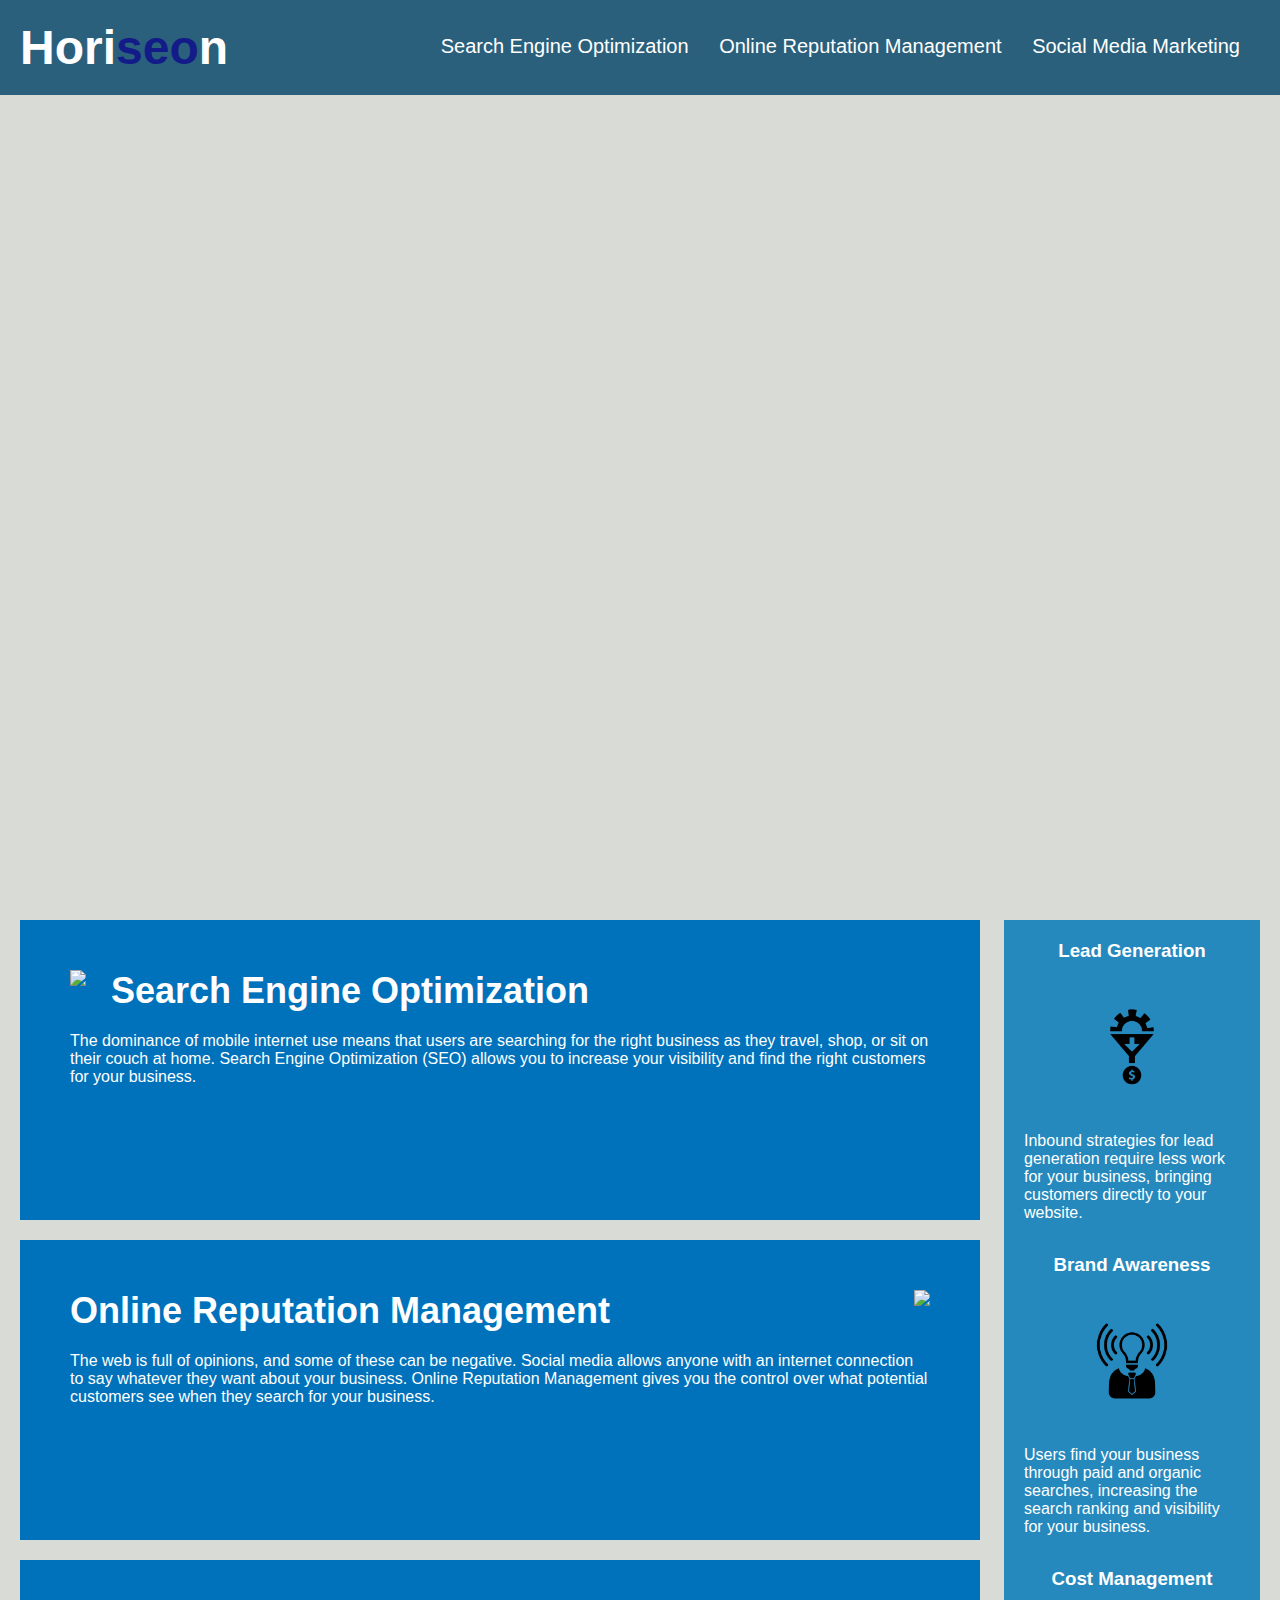
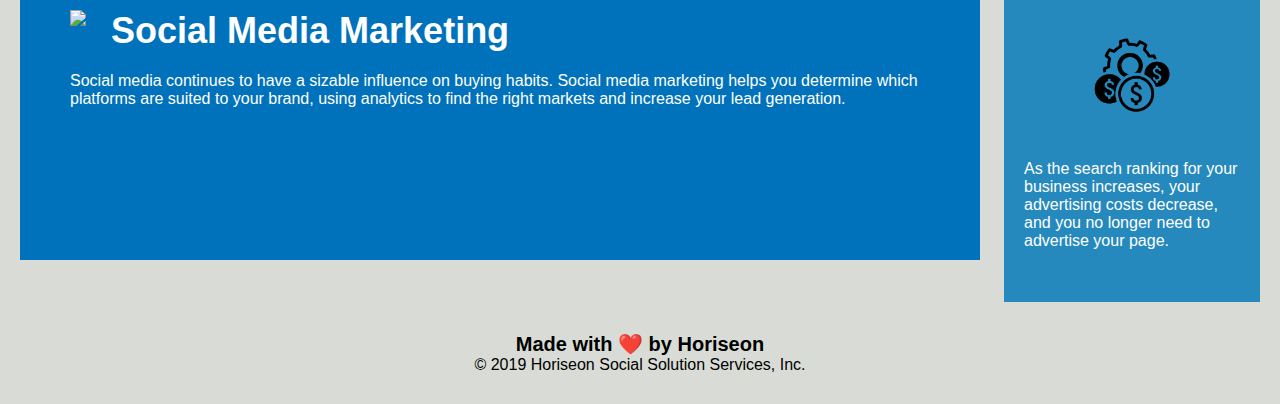
==== Challenge_1.html @ 83c959a8 "cleaned up CSS" ====
<!DOCTYPE html>
<html lang="en-us">

<head>
    <meta charset="UTF-8" />
    <link rel="stylesheet" href="./assets/css/style.css">
    <title>Horiseon</title>
</head>

<body>
    <div class="header">
        <h1>Hori<span class="seo">seo</span>n</h1>
        <div>
            <ul>
                <li>
                    <a href="#search-engine-optimization">Search Engine Optimization</a>
                </li>
                <li>
                    <a href="#online-reputation-management">Online Reputation Management</a>
                </li>
                <li>
                    <a href="#social-media-marketing">Social Media Marketing</a>
                </li>
            </ul>
        </div>
    </div>
    <div class="hero"></div>
    <div class="content">
        <div class="search-engine-optimization">
            <img src="./assets/images/search-engine-optimization.jpg" class="float-left" />
            <h2>Search Engine Optimization</h2>
            <p>
                The dominance of mobile internet use means that users are searching for the right business as they travel, shop, or sit on their couch at home. Search Engine Optimization (SEO) allows you to increase your visibility and find the right customers for your business.
            </p>
        </div>
        <div id="online-reputation-management" class="online-reputation-management">
            <img src="./assets/images/online-reputation-management.jpg" class="float-right" />
            <h2>Online Reputation Management</h2>
            <p>
                The web is full of opinions, and some of these can be negative. Social media allows anyone with an internet connection to say whatever they want about your business. Online Reputation Management gives you the control over what potential customers see when they search for your business.
            </p>
        </div>
        <div id="social-media-marketing" class="social-media-marketing">
            <img src="./assets/images/social-media-marketing.jpg" class="float-left" />
            <h2>Social Media Marketing</h2>
            <p>
                Social media continues to have a sizable influence on buying habits. Social media marketing helps you determine which platforms are suited to your brand, using analytics to find the right markets and increase your lead generation.
            </p>
        </div>
    </div>
    <div class="benefits">
        <div class="benefit-lead">
            <h3>Lead Generation</h3>
            <img src="./assets/images/lead-generation.png" />
            <p>
                Inbound strategies for lead generation require less work for your business, bringing customers directly to your website.
            </p>
        </div>
        <div class="benefit-brand">
            <h3>Brand Awareness</h3>
            <img src="./assets/images/brand-awareness.png" />
            <p>
                Users find your business through paid and organic searches, increasing the search ranking and visibility for your business.
            </p>
        </div>
        <div class="benefit-cost">
            <h3>Cost Management</h3>
            <img src="./assets/images/cost-management.png" />
            <p>
                As the search ranking for your business increases, your advertising costs decrease, and you no longer need to advertise your page.
            </p>
        </div>
    </div>
    <div class="footer">
        <h2>Made with ❤️️ by Horiseon</h2>
        <p>
            &copy; 2019 Horiseon Social Solution Services, Inc.
        </p>
    </div>
</body>

</html>
---- assets/css/style.css ----
* {
    box-sizing: border-box;
    padding: 0;
    margin: 0;
}

body {
    background-color: #d9dcd6;
}

.header {
    padding: 20px;
    font-family: 'Trebuchet MS', 'Lucida Sans Unicode', 'Lucida Grande', 'Lucida Sans', Arial, sans-serif;
    background-color: #2a607c;
    color: #ffffff;
}

.header h1 {
    display: inline-block;
    font-size: 48px;
}

.header h1 .seo {
    color: #121b88;
}

.header div {
    padding-top: 15px;
    margin-right: 20px;
    float: right;
    font-family: 'Gill Sans', 'Gill Sans MT', Calibri, 'Trebuchet MS', sans-serif;
    font-size: 20px;
}

.header div ul {
    list-style-type: none;
}

.header div ul li {
    display: inline-block;
    margin-left: 25px;
}

a {
    color: #ffffff;
    text-decoration: none;
}

p {
    font-size: 16px;
}

.hero {
    height: 800px;
    width: 100%;
    margin-bottom: 25px;
    background-image: url("../images/digital-marketing-meeting.jpg");
    background-size: cover;
    background-position: center;
}

.float-left {
    float: left;
    margin-right: 25px;
}

.float-right {
    float: right;
    margin-left: 25px;
}

.content {
    width: 75%;
    display: inline-block;
    margin-left: 20px;
}

.benefits {
    margin-right: 20px;
    padding: 20px;
    clear: both;
    float: right;
    width: 20%;
    height: 100%;
    font-family: 'Gill Sans', 'Gill Sans MT', Calibri, 'Trebuchet MS', sans-serif;
    background-color: #2589bd;
}

.benefit-lead, .benefit-brand, .benefit-cost{
    margin-bottom: 32px;
    color: #ffffff;
}

.benefit-lead h3, .benefit-brand h3, .benefit-cost h3 {
    margin-bottom: 10px;
    text-align: center;
}

.benefit-lead img, .benefit-brand img, .benefit-cost img {
    display: block;
    margin: 10px auto;
    max-width: 150px;
}

.search-engine-optimization, .online-reputation-management, .social-media-marketing {
    margin-bottom: 20px;
    padding: 50px;
    height: 300px;
    font-family: 'Gill Sans', 'Gill Sans MT', Calibri, 'Trebuchet MS', sans-serif;
    background-color: #0072bb;
    color: #ffffff;
}

.search-engine-optimization img, .online-reputation-management img, .social-media-marketing img {
    max-height: 200px;
}

.search-engine-optimization h2, .online-reputation-management h2, .social-media-marketing h2 {
    margin-bottom: 20px;
    font-size: 36px;
}

.footer {
    padding: 30px;
    clear: both;
    font-family: 'Trebuchet MS', 'Lucida Sans Unicode', 'Lucida Grande', 'Lucida Sans', Arial, sans-serif;
    text-align: center;
}

.footer h2 {
    font-size: 20px;
}
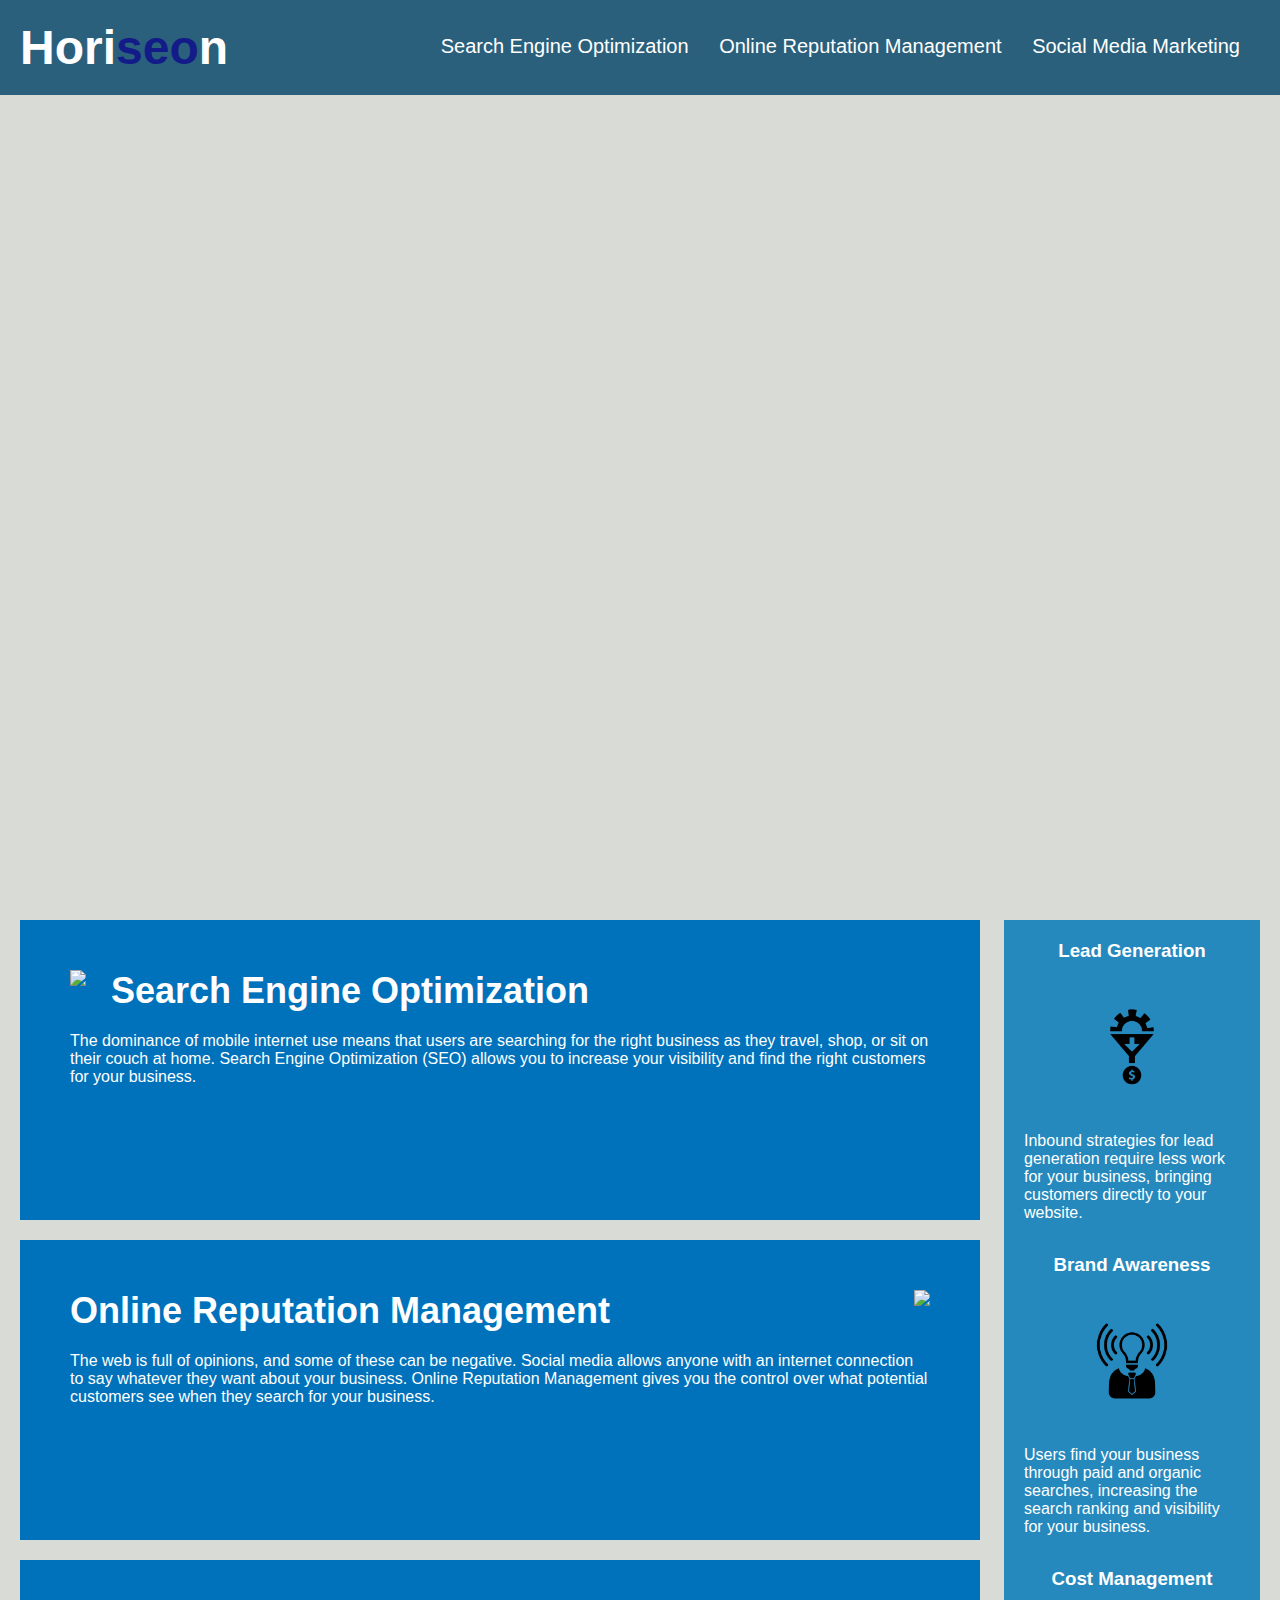
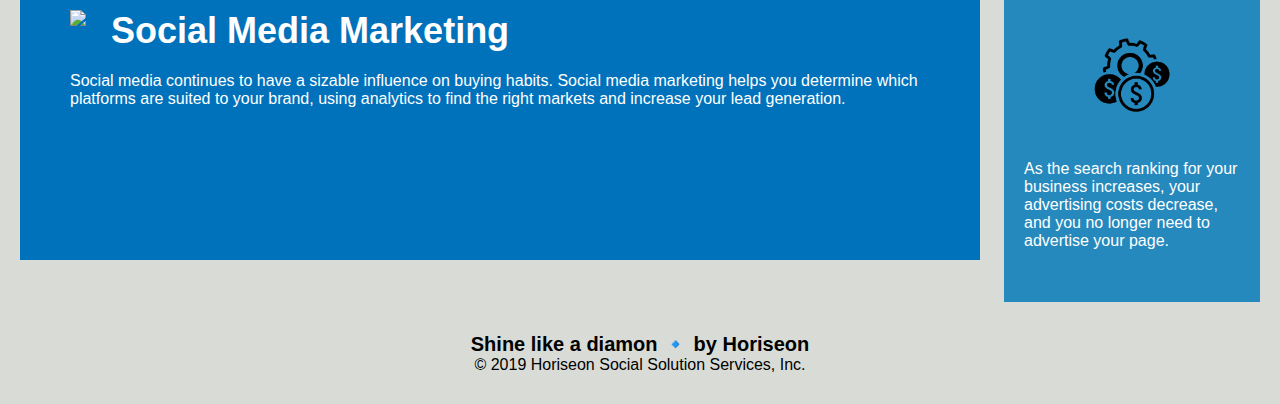
==== commit 5a8bc514: "changed style elements in HTML." ====
--- a/Challenge_1.html
+++ b/Challenge_1.html
@@ -72,7 +72,7 @@
         </div>
     </div>
     <div class="footer">
-        <h2>Made with ❤️️ by Horiseon</h2>
+        <h2>Shine like a diamon &#128313; by Horiseon</h2>
         <p>
             &copy; 2019 Horiseon Social Solution Services, Inc.
         </p>
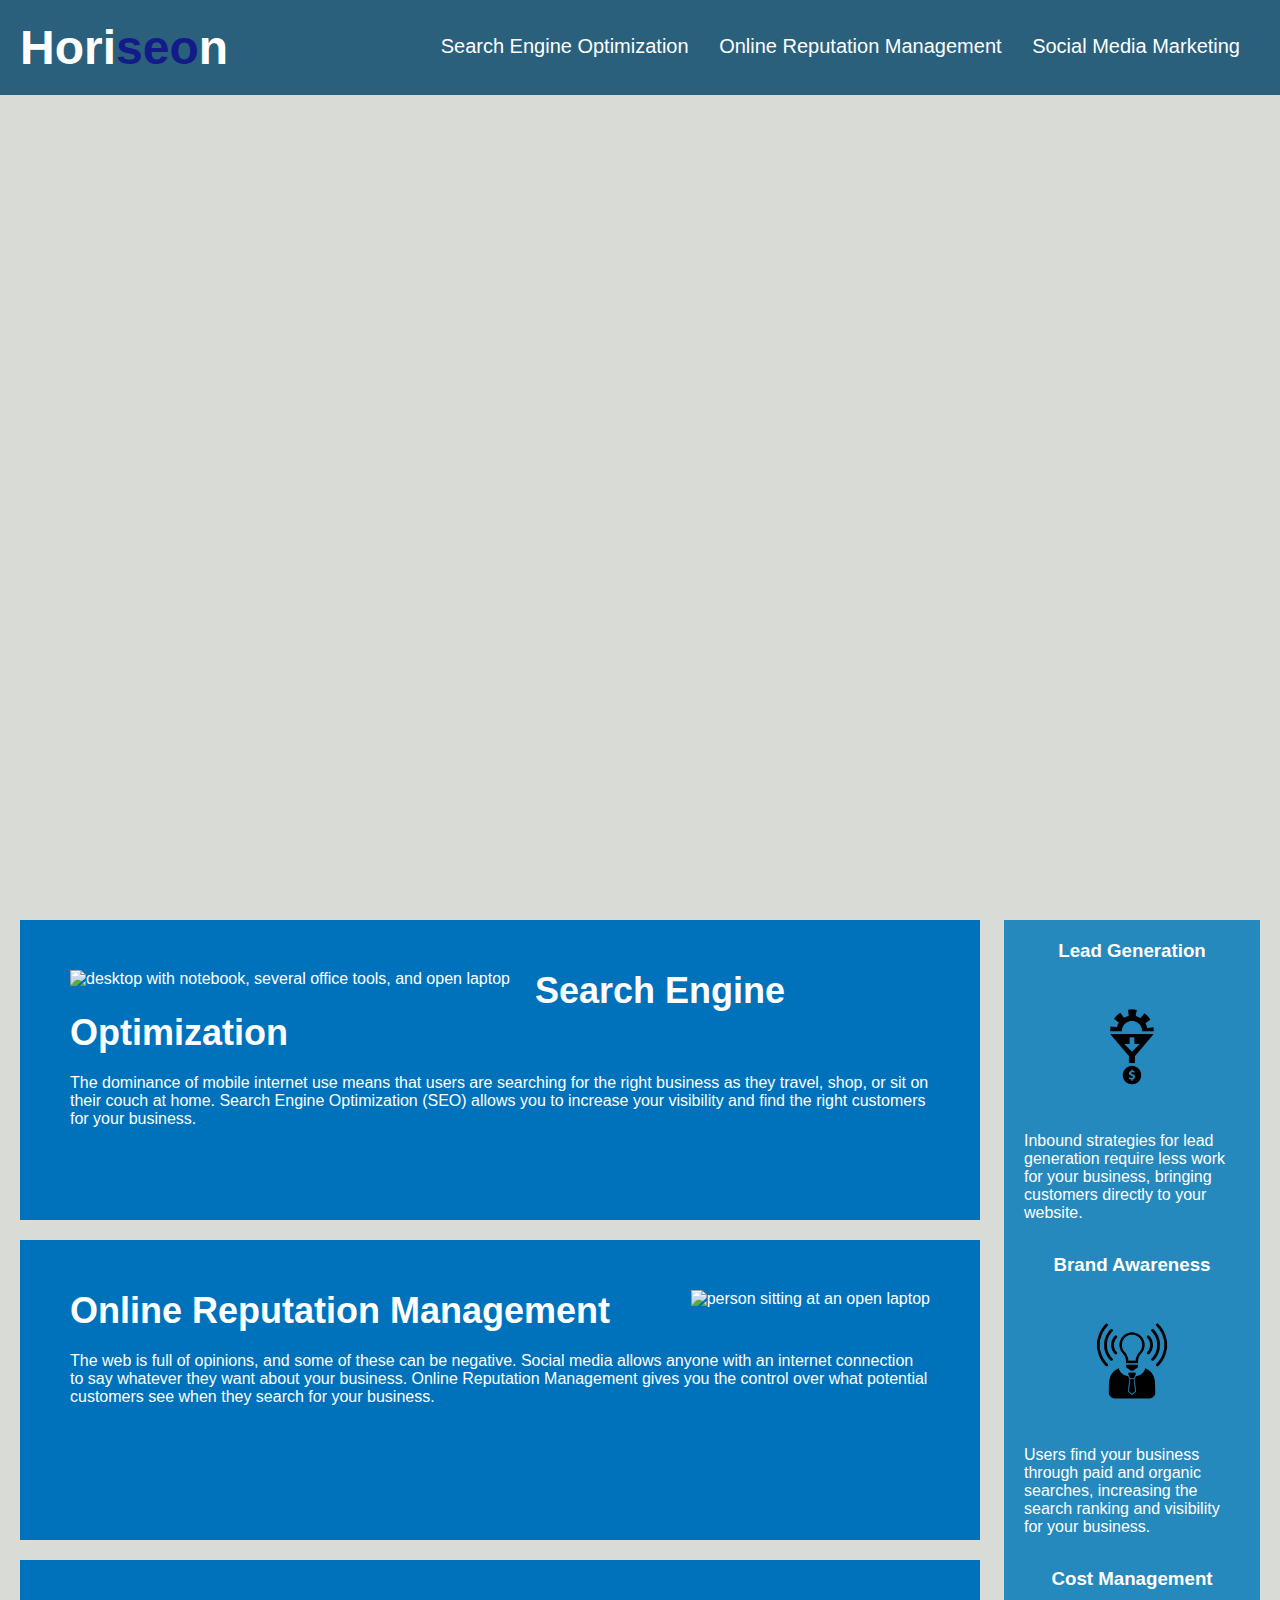
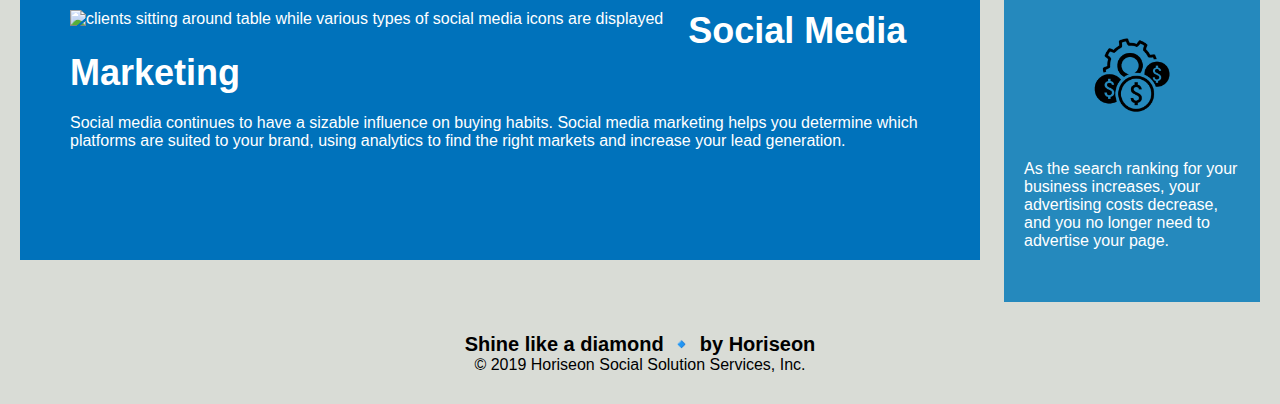
==== commit d6a9f20e: "added alternate text to images, and corrected a typo in the footer" ====
--- a/Challenge_1.html
+++ b/Challenge_1.html
@@ -4,7 +4,7 @@
 <head>
     <meta charset="UTF-8" />
     <link rel="stylesheet" href="./assets/css/style.css">
-    <title>Horiseon</title>
+    <title>Search Engine Optimization</title>
 </head>
 
 <body>
@@ -27,21 +27,21 @@
     <div class="hero"></div>
     <div class="content">
         <div class="search-engine-optimization">
-            <img src="./assets/images/search-engine-optimization.jpg" class="float-left" />
+            <img src="./assets/images/search-engine-optimization.jpg" alt="desktop with notebook, several office tools, and open laptop" class="float-left" />
             <h2>Search Engine Optimization</h2>
             <p>
                 The dominance of mobile internet use means that users are searching for the right business as they travel, shop, or sit on their couch at home. Search Engine Optimization (SEO) allows you to increase your visibility and find the right customers for your business.
             </p>
         </div>
         <div id="online-reputation-management" class="online-reputation-management">
-            <img src="./assets/images/online-reputation-management.jpg" class="float-right" />
+            <img src="./assets/images/online-reputation-management.jpg" alt="person sitting at an open laptop" class="float-right" />
             <h2>Online Reputation Management</h2>
             <p>
                 The web is full of opinions, and some of these can be negative. Social media allows anyone with an internet connection to say whatever they want about your business. Online Reputation Management gives you the control over what potential customers see when they search for your business.
             </p>
         </div>
         <div id="social-media-marketing" class="social-media-marketing">
-            <img src="./assets/images/social-media-marketing.jpg" class="float-left" />
+            <img src="./assets/images/social-media-marketing.jpg" alt="clients sitting around table while various types of social media icons are displayed" class="float-left" />
             <h2>Social Media Marketing</h2>
             <p>
                 Social media continues to have a sizable influence on buying habits. Social media marketing helps you determine which platforms are suited to your brand, using analytics to find the right markets and increase your lead generation.
@@ -51,28 +51,28 @@
     <div class="benefits">
         <div class="benefit-lead">
             <h3>Lead Generation</h3>
-            <img src="./assets/images/lead-generation.png" />
+            <img src="./assets/images/lead-generation.png" alt="gear funneling downward into a coin"/>
             <p>
                 Inbound strategies for lead generation require less work for your business, bringing customers directly to your website.
             </p>
         </div>
         <div class="benefit-brand">
             <h3>Brand Awareness</h3>
-            <img src="./assets/images/brand-awareness.png" />
+            <img src="./assets/images/brand-awareness.png" alt="person with brightly shining lightbulb for head"/>
             <p>
                 Users find your business through paid and organic searches, increasing the search ranking and visibility for your business.
             </p>
         </div>
         <div class="benefit-cost">
             <h3>Cost Management</h3>
-            <img src="./assets/images/cost-management.png" />
+            <img src="./assets/images/cost-management.png" alt="gears and coins"/>
             <p>
                 As the search ranking for your business increases, your advertising costs decrease, and you no longer need to advertise your page.
             </p>
         </div>
     </div>
     <div class="footer">
-        <h2>Shine like a diamon &#128313; by Horiseon</h2>
+        <h2>Shine like a diamond &#128313; by Horiseon</h2>
         <p>
             &copy; 2019 Horiseon Social Solution Services, Inc.
         </p>
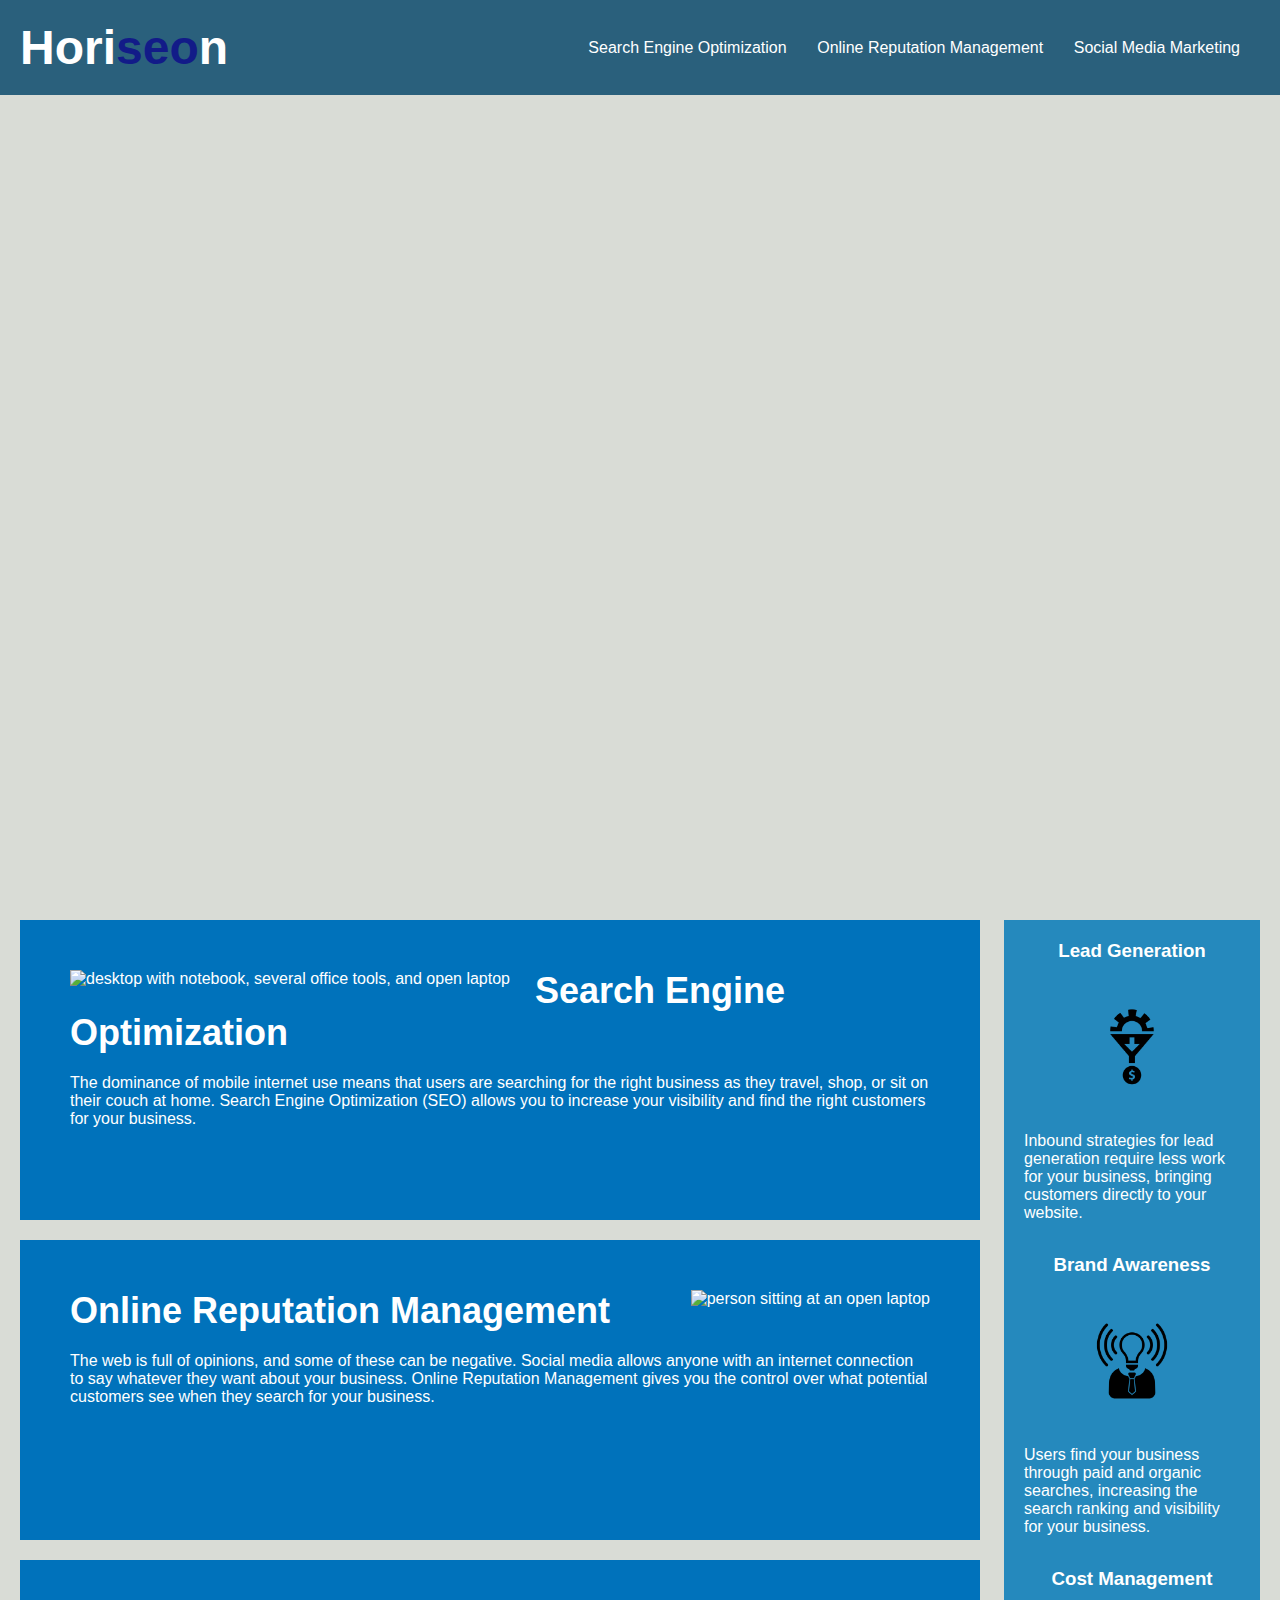
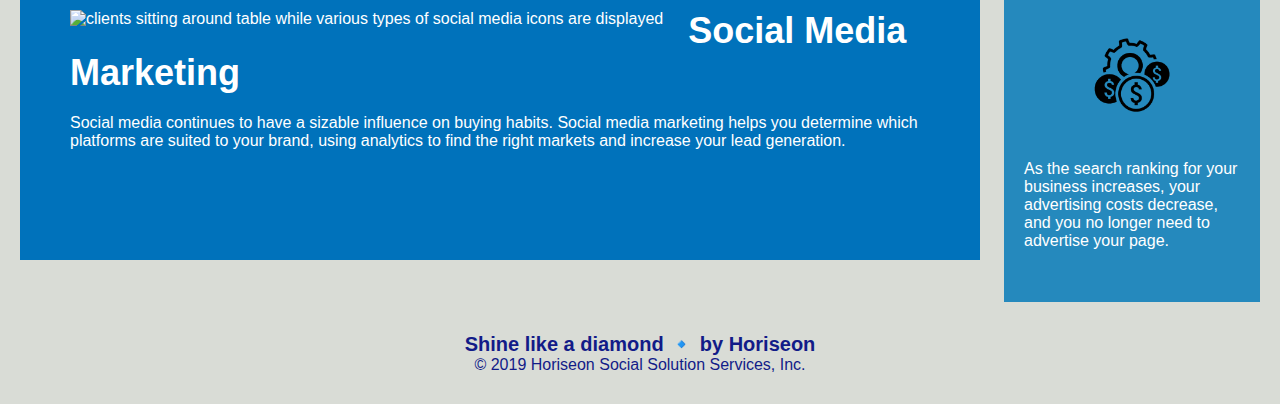
==== commit c601d86e: "changed footer font color for accessibility and style" ====
--- a/Challenge_1.html
+++ b/Challenge_1.html
@@ -73,9 +73,9 @@
     </div>
     <div class="footer">
         <h2>Shine like a diamond &#128313; by Horiseon</h2>
-        <p>
+        <footer>
             &copy; 2019 Horiseon Social Solution Services, Inc.
-        </p>
+        </footer>
     </div>
 </body>
 
--- a/assets/css/style.css
+++ b/assets/css/style.css
@@ -41,12 +41,9 @@
     margin-left: 25px;
 }
 
-a {
+a, p {
     color: #ffffff;
     text-decoration: none;
-}
-
-p {
     font-size: 16px;
 }
 
@@ -125,6 +122,7 @@
     clear: both;
     font-family: 'Trebuchet MS', 'Lucida Sans Unicode', 'Lucida Grande', 'Lucida Sans', Arial, sans-serif;
     text-align: center;
+    color: #121b88;
 }
 
 .footer h2 {
